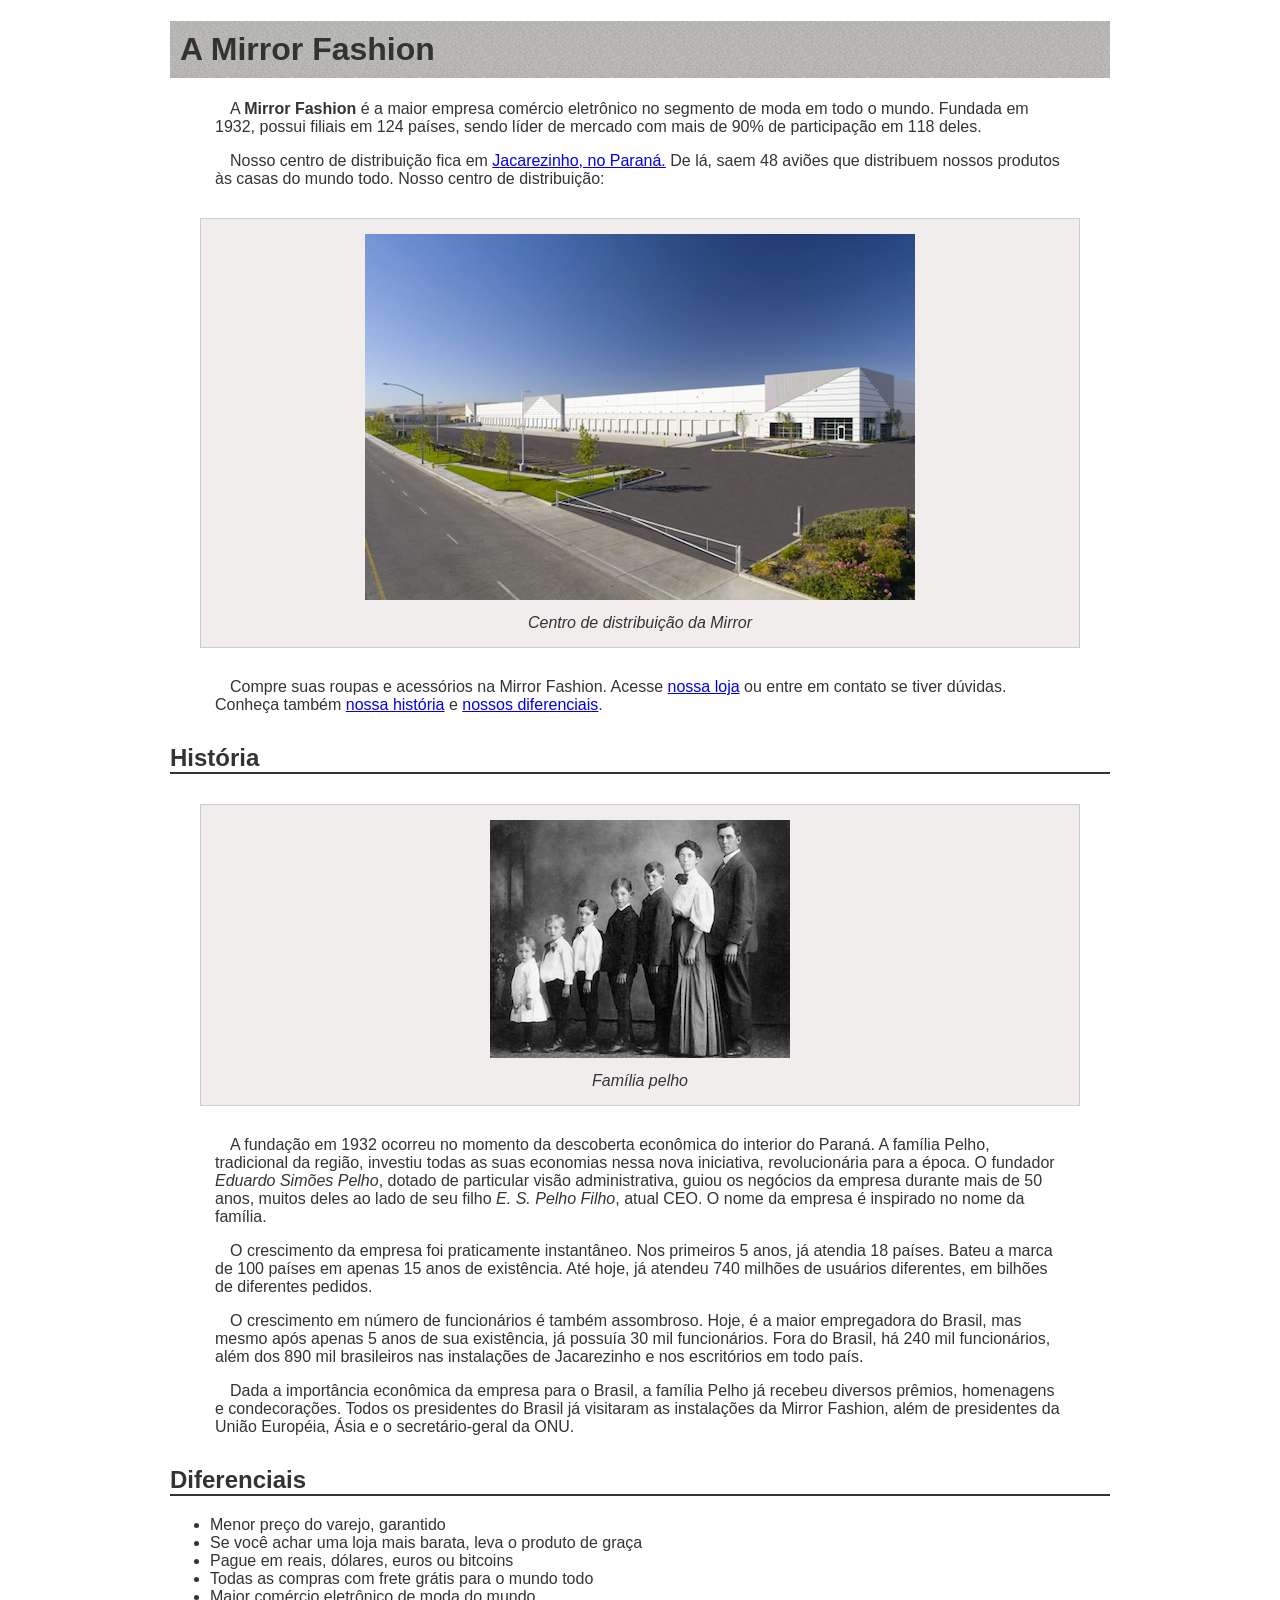
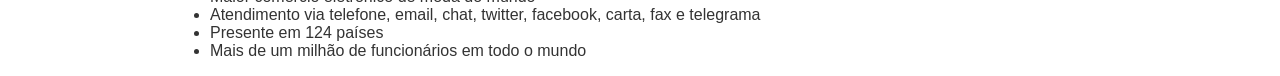
==== mirrorfashion/sobre.html @ 915d3d18 "Mirro-Teste" ====
<!DOCTYPE html>
<html lang="pt-br">
<head>
    <meta charset="UTF-8">
    <title>Sobre a Mirror Fashion</title>
    <link rel="stylesheet" href="css/sobre.css">
</head>
<body>
    <h1>A Mirror Fashion</h1>

    <p>
        A <strong>Mirror Fashion</strong> é a maior empresa comércio eletrônico no segmento de moda em todo o mundo.
        Fundada em 1932, possui filiais em 124 países, sendo líder de mercado com mais de 90% de
        participação em 118 deles.
    </p>

    <p>
        Nosso centro de distribuição fica em <a href="https://maps.google.com.br/?q=Jacarezinho">Jacarezinho, no Paraná.</a> De lá, saem 48 aviões que
        distribuem nossos produtos às casas do mundo todo. Nosso centro de distribuição:
    </p>

    <figure>
        <img src="img/centro-distribuicao.png" alt="Imagem do centro de distribuição da Mirror">
        <figcaption>Centro de distribuição da Mirror</figcaption>
    </figure>

    <p>
        Compre suas roupas e acessórios na Mirror Fashion. Acesse <a href="index.html">nossa loja</a> ou entre em contato
        se tiver dúvidas. Conheça também <a href="#historia">nossa história</a> e <a href="#diferenciais">nossos diferenciais</a>.
    </p>

    <h2 id="historia">História</h2>

    <figure>
        <img src="img/familia-pelho.jpg" alt="imagme da família Pelho">
        <figcaption>Família pelho</figcaption>
    </figure>

    <p>
        A fundação em 1932 ocorreu no momento da descoberta econômica do interior do Paraná. A
        família Pelho, tradicional da região, investiu todas as suas economias nessa nova
        iniciativa, revolucionária para a época. O fundador <em>Eduardo Simões Pelho</em>,
        dotado de particular visão administrativa, guiou os negócios da empresa durante mais
        de 50 anos, muitos deles ao lado de seu filho <em>E. S. Pelho Filho</em>, atual CEO.
        O nome da empresa é inspirado no nome da família.
    <p>
        O crescimento da empresa foi praticamente instantâneo. Nos primeiros 5 anos, já atendia 18 países.
        Bateu a marca de 100 países em apenas 15 anos de existência. Até hoje, já atendeu 740 milhões
        de usuários diferentes, em bilhões de diferentes pedidos.
    </p>

    <p>
        O crescimento em número de funcionários é também assombroso. Hoje, é a maior empregadora do
        Brasil, mas mesmo após apenas 5 anos de sua existência, já possuía 30 mil funcionários. Fora do
        Brasil, há 240 mil funcionários, além dos 890 mil brasileiros nas instalações de Jacarezinho e
        nos escritórios em todo país.
    </p>

    <p>
        Dada a importância econômica da empresa para o Brasil, a família Pelho já recebeu diversos prêmios,
        homenagens e condecorações. Todos os presidentes do Brasil já visitaram as instalações da Mirror
        Fashion, além de presidentes da União Européia, Ásia e o secretário-geral da ONU.
    </p>
    
    <h2 id="diferenciais">Diferenciais</h2>

    <ul>
        <li>Menor preço do varejo, garantido</li>
        <li>Se você achar uma loja mais barata, leva o produto de graça</li>
        <li>Pague em reais, dólares, euros ou bitcoins</li>
        <li>Todas as compras com frete grátis para o mundo todo</li>
        <li>Maior comércio eletrônico de moda do mundo</li>
        <li>Atendimento via telefone, email, chat, twitter, facebook, carta, fax e telegrama</li>
        <li>Presente em 124 países</li>
        <li>Mais de um milhão de funcionários em todo o mundo</li>
    </ul>
    
</body>
</html>
---- mirrorfashion/css/sobre.css ----
body {
    color: #333333;
    font-family: "Lucida Sans Unicode", "Lucida Grande", sans-serif;
    margin-left: auto;
    margin-right: auto;
    width: 940px;
}

h1 {
    background-image: url(../img/sobre-background.jpg);
    padding: 10px;
}
h2 {
    border-bottom: 2px solid #333333;
    margin-top: 30px;
}

p {
    padding: 0 45px;
    text-indent: 15px;
}

figure {
    background-color: #F2EDED;
    border: 1px solid #ccc;
    text-align: center;
    padding: 15px;
    margin: 30px;
}
figcaption {
    font-style: italic;
    margin-top: 10px;
}
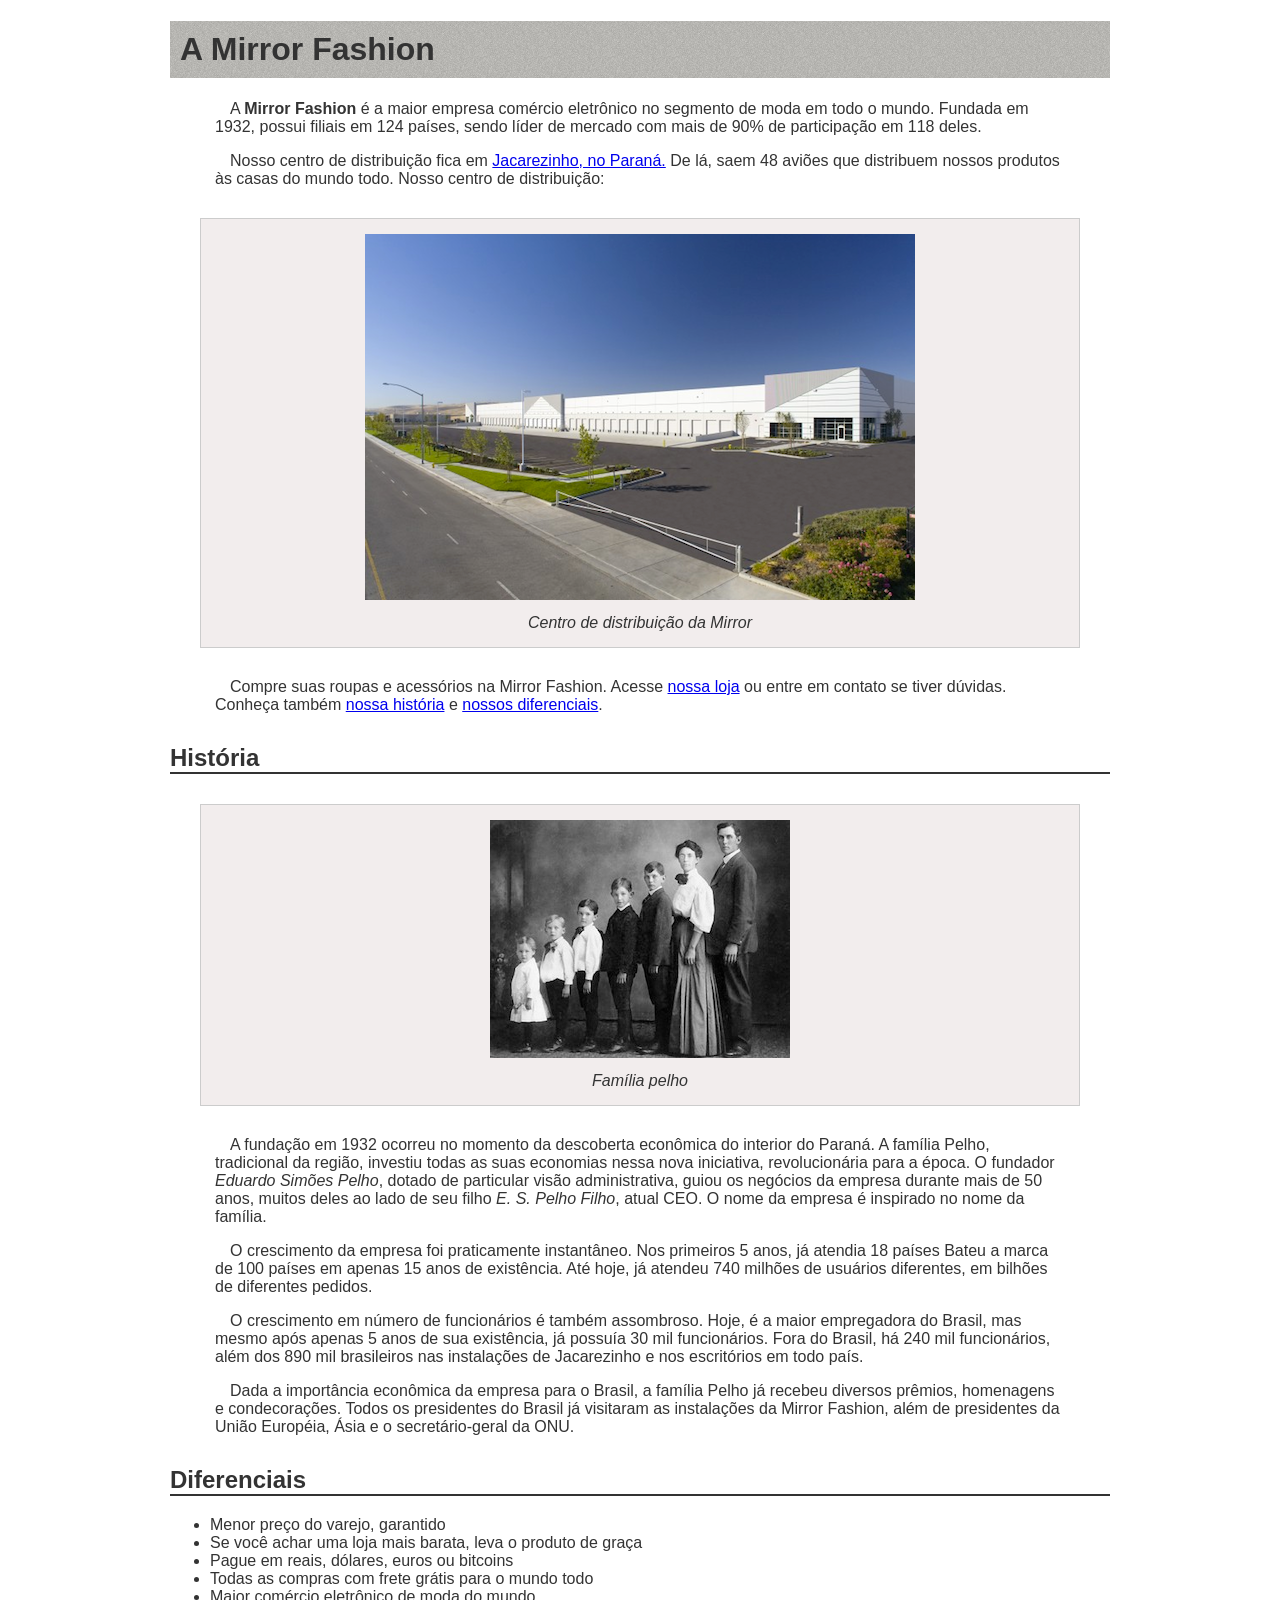
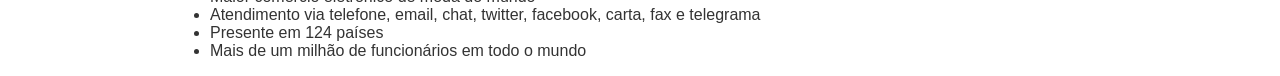
==== commit fe54c5ae: "Mirror Aprendizado" ====
--- a/mirrorfashion/sobre.html
+++ b/mirrorfashion/sobre.html
@@ -6,7 +6,7 @@
     <link rel="stylesheet" href="css/sobre.css">
 </head>
 <body>
-    <h1>A Mirror Fashion</h1>
+        <h1>A Mirror Fashion</h1>
 
     <p>
         A <strong>Mirror Fashion</strong> é a maior empresa comércio eletrônico no segmento de moda em todo o mundo.
@@ -35,31 +35,20 @@
         <img src="img/familia-pelho.jpg" alt="imagme da família Pelho">
         <figcaption>Família pelho</figcaption>
     </figure>
-
-    <p>
-        A fundação em 1932 ocorreu no momento da descoberta econômica do interior do Paraná. A
+    <p>A fundação em 1932 ocorreu no momento da descoberta econômica do interior do Paraná. A
         família Pelho, tradicional da região, investiu todas as suas economias nessa nova
         iniciativa, revolucionária para a época. O fundador <em>Eduardo Simões Pelho</em>,
         dotado de particular visão administrativa, guiou os negócios da empresa durante mais
         de 50 anos, muitos deles ao lado de seu filho <em>E. S. Pelho Filho</em>, atual CEO.
-        O nome da empresa é inspirado no nome da família.
-    <p>
-        O crescimento da empresa foi praticamente instantâneo. Nos primeiros 5 anos, já atendia 18 países.
-        Bateu a marca de 100 países em apenas 15 anos de existência. Até hoje, já atendeu 740 milhões
-        de usuários diferentes, em bilhões de diferentes pedidos.
+        O nome da empresa é inspirado no nome da família.</p>
+    
+    <p>O crescimento da empresa foi praticamente instantâneo. Nos primeiros 5 anos, já atendia 18 países Bateu a marca de 100 países em apenas 15 anos de existência. Até hoje, já atendeu 740 milhões de usuários diferentes, em bilhões de diferentes pedidos.
     </p>
 
-    <p>
-        O crescimento em número de funcionários é também assombroso. Hoje, é a maior empregadora do
-        Brasil, mas mesmo após apenas 5 anos de sua existência, já possuía 30 mil funcionários. Fora do
-        Brasil, há 240 mil funcionários, além dos 890 mil brasileiros nas instalações de Jacarezinho e
-        nos escritórios em todo país.
+    <p>O crescimento em número de funcionários é também assombroso. Hoje, é a maior empregadora do Brasil, mas mesmo após apenas 5 anos de sua existência, já possuía 30 mil funcionários. Fora do Brasil, há 240 mil funcionários, além dos 890 mil brasileiros nas instalações de Jacarezinho e nos escritórios em todo país.
     </p>
 
-    <p>
-        Dada a importância econômica da empresa para o Brasil, a família Pelho já recebeu diversos prêmios,
-        homenagens e condecorações. Todos os presidentes do Brasil já visitaram as instalações da Mirror
-        Fashion, além de presidentes da União Européia, Ásia e o secretário-geral da ONU.
+    <p>Dada a importância econômica da empresa para o Brasil, a família Pelho já recebeu diversos prêmios, homenagens e condecorações. Todos os presidentes do Brasil já visitaram as instalações da Mirror Fashion, além de presidentes da União Européia, Ásia e o secretário-geral da ONU.
     </p>
     
     <h2 id="diferenciais">Diferenciais</h2>
